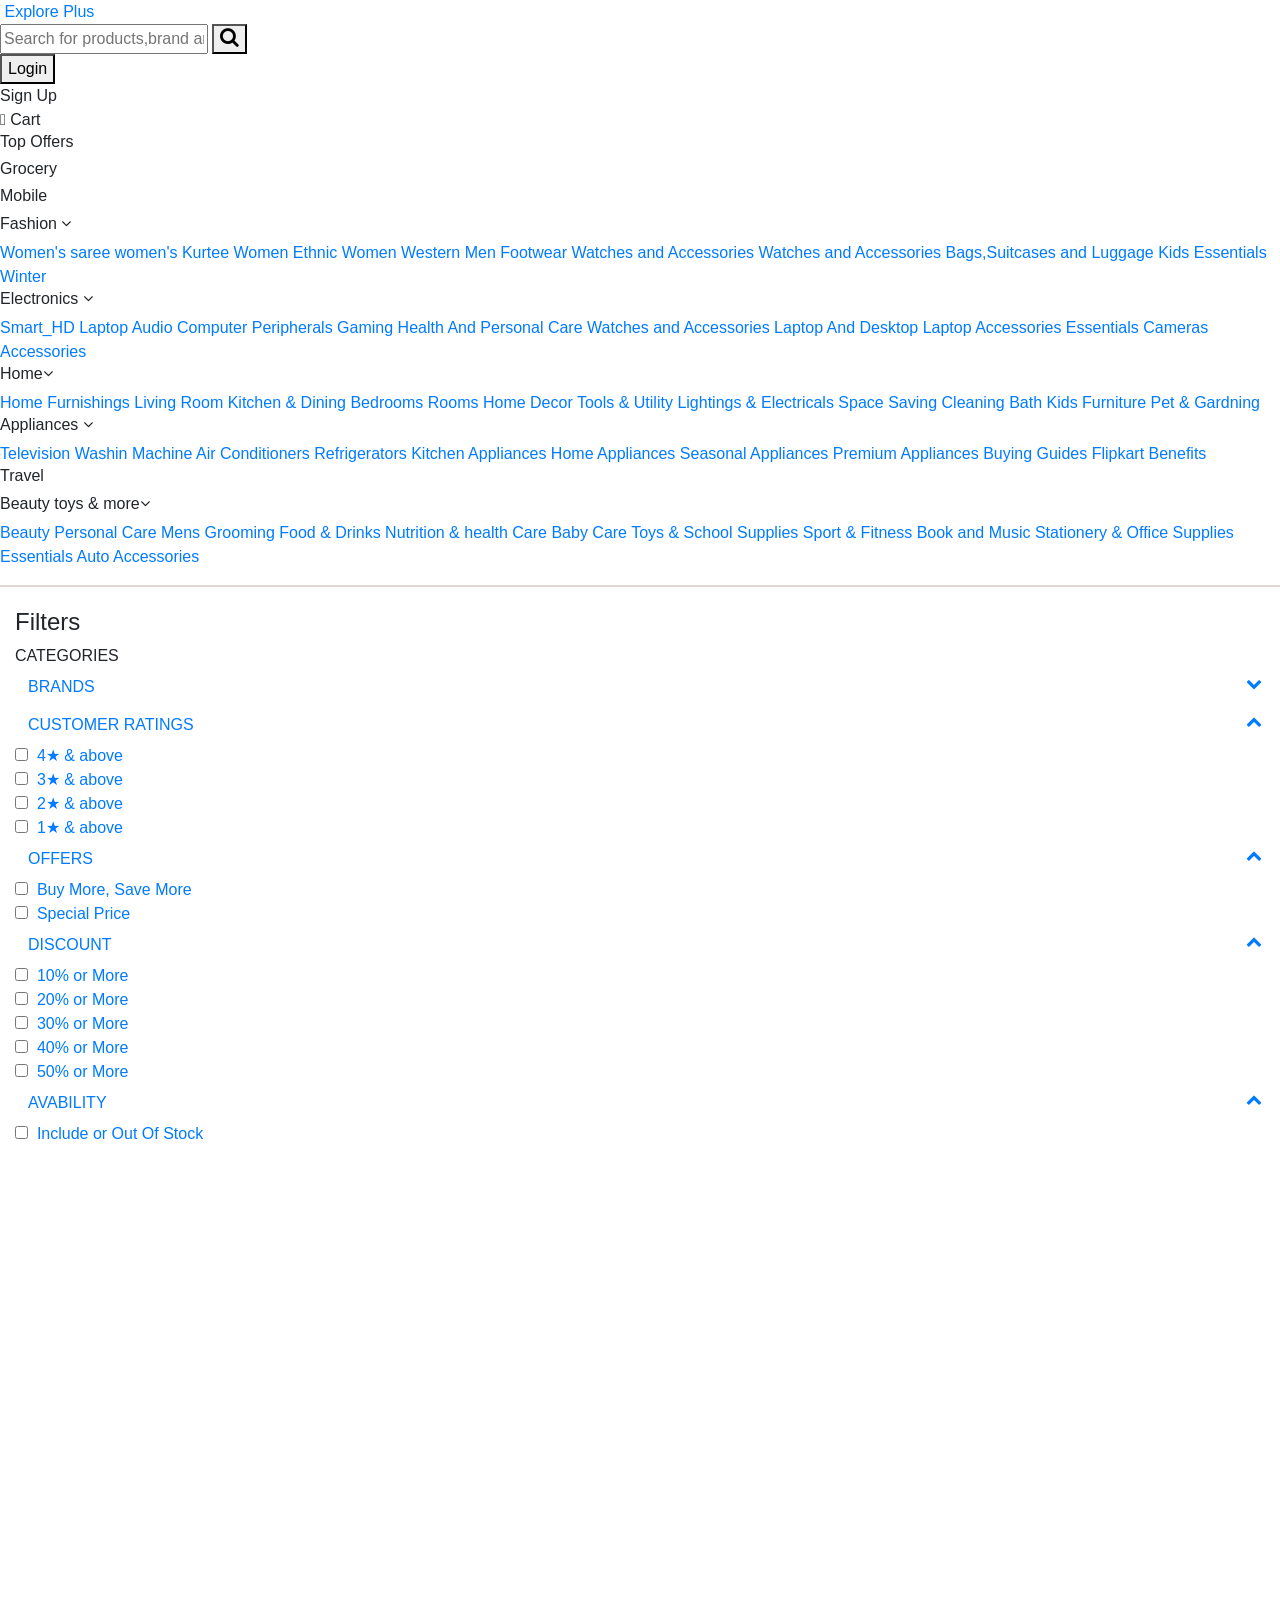
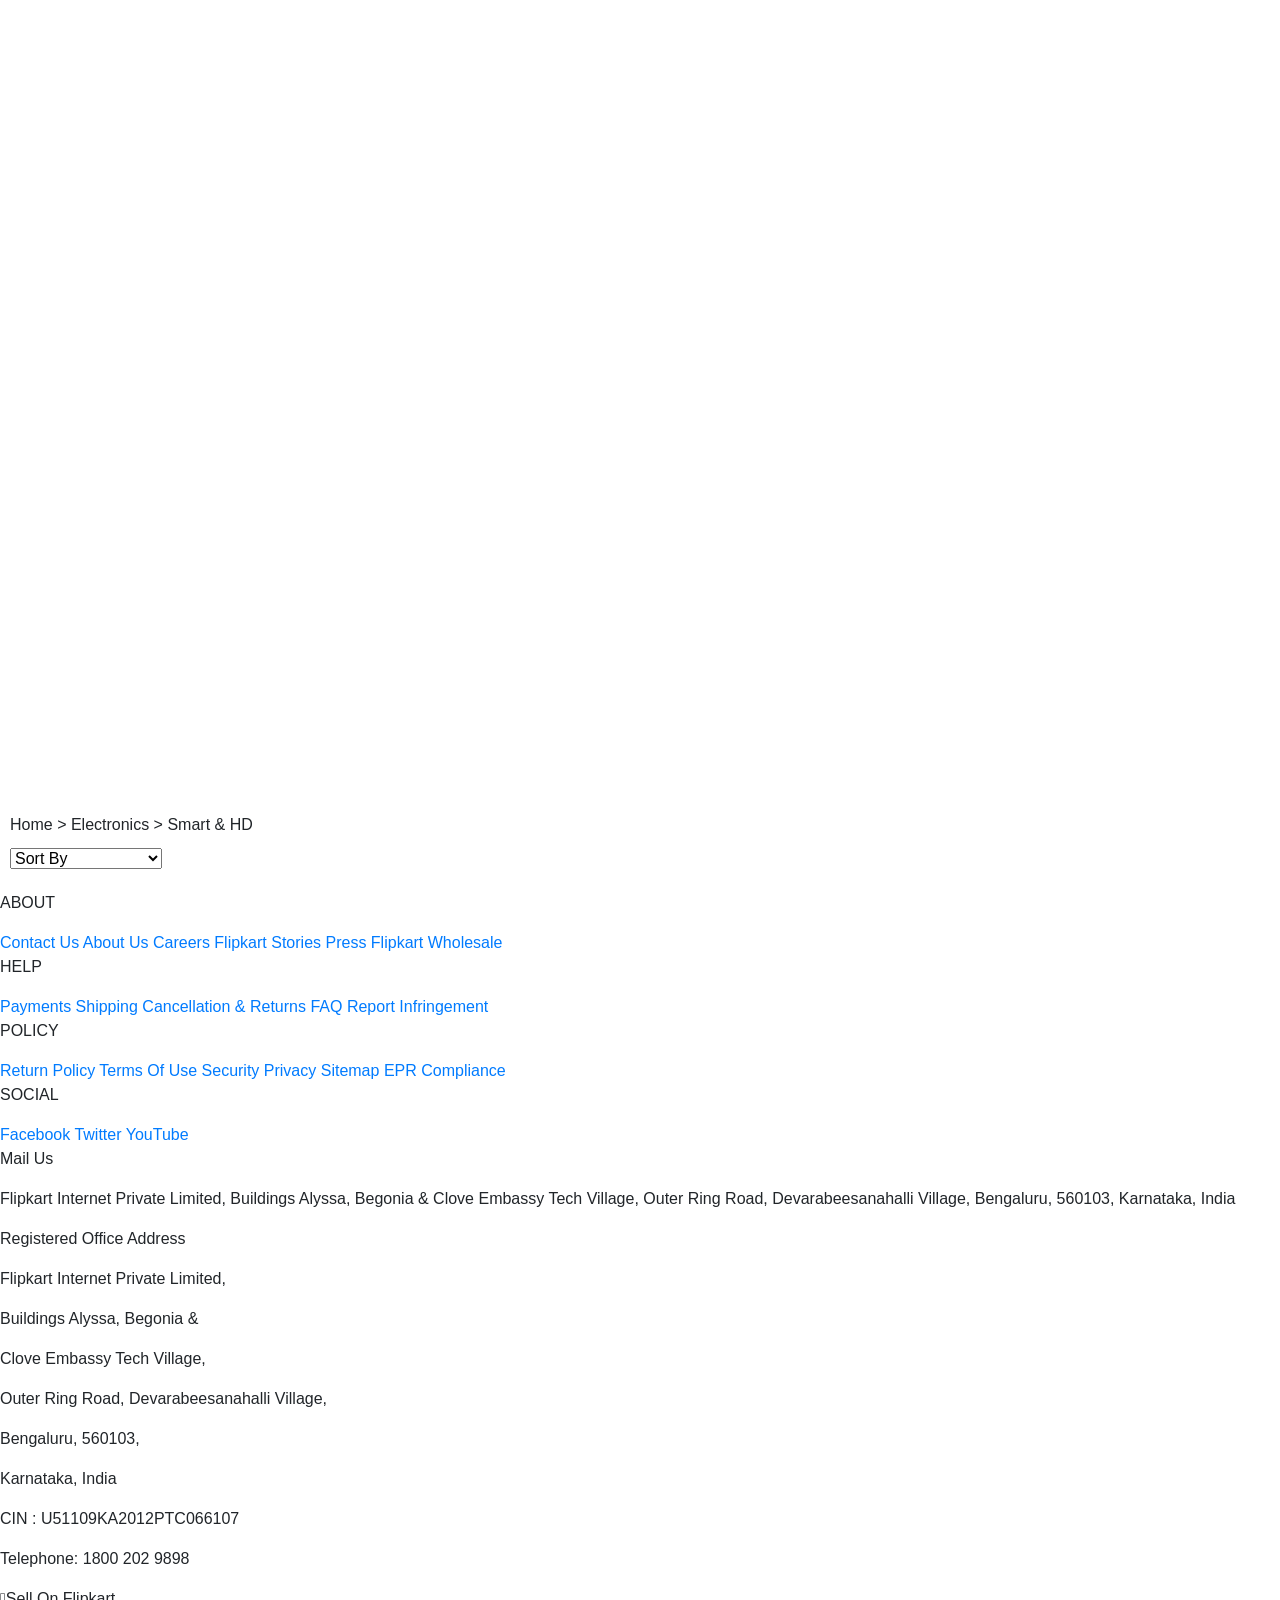
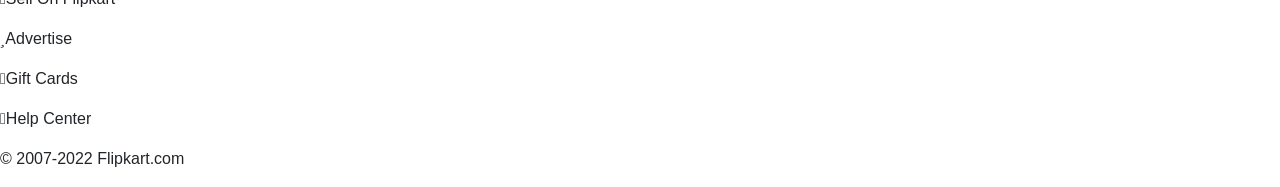
==== Kurti.html @ 8e135f57 "Add files via upload" ====
<!DOCTYPE html>
<html lang="en">

<head>
  <meta charset="UTF-8">
  <meta http-equiv="X-UA-Compatible" content="IE=edge">
  <meta name="viewport" content="width=device-width, initial-scale=1.0">
  <title>Men</title>
  <link rel="stylesheet" href="https://cdn.jsdelivr.net/npm/bootstrap@4.6.1/dist/css/bootstrap.min.css">
  <link rel="stylesheet" href="https://cdnjs.cloudflare.com/ajax/libs/font-awesome/4.7.0/css/font-awesome.min.css">
  <script src="https://cdn.jsdelivr.net/npm/jquery@3.6.0/dist/jquery.slim.min.js"></script>
  <script src="https://cdn.jsdelivr.net/npm/popper.js@1.16.1/dist/umd/popper.min.js"></script>
  <script src="https://cdn.jsdelivr.net/npm/bootstrap@4.6.1/dist/js/bootstrap.bundle.min.js"></script>

  <link rel="stylesheet" href="style/kurti.css">
</head>
<style>
  body {
    cursor: pointer;
  }
  #right{
    gap: 15px;
  }
  img{
    width: 100%;
  }
</style>

<body>



  <nav id="navbar">
    <div id="flipkart-logo">
      <img src="https://static-assets-web.flixcart.com/www/linchpin/fk-cp-zion/img/flipkart-plus_8d85f4.png" alt="" />
      <a href="">Explore <span>Plus</span>
       
      </a>
    </div>
    <div id="input-container">
      <input type="text" placeholder="Search for products,brand and more" />
      <button id="search-btn">
        <i class="fa fa-search" style="font-size: 20px"></i>
      </button>
    </div>

    <div id="login">
      <button id="log">Login</button>
      <div id="sinup">Sign Up</div>
      <div id="cart">
        <i class="fas fa-shopping-cart"></i>
        <span>Cart </span>
      </div>
    </div>



  </nav>
  <section>
    <div class="category-row">
      <div class="category-col">
       
        <h6>Top Offers</h6>
      </div>
      <div class="category-col">
        
        <h6>Grocery</h6>
      </div>
      <div class="category-col">
        
        <h6>Mobile</h6>
      </div>
      <div class="category-col">
    
        <div class="dropdown">
          <h6 class="dropbtn">
            Fashion <i class="fa fa-angle-down" aria-hidden="true"></i>
          </h6>
          <div class="dropdown-content">
            <a href="women.html">Women's saree</a>
            <a href="">women's Kurtee</a>
            <a href="">Women Ethnic</a>
            <a href="">Women Western</a>
            <a href="">Men Footwear</a>
            <a href="">Watches and Accessories</a>
            <a href="">Watches and Accessories</a>
            <a href="">Bags,Suitcases and Luggage</a>
            <a href="">Kids</a>
            <a href="">Essentials</a>
            <a href="">Winter</a>
          </div>
        </div>
      </div>
      <div class="category-col">
      
        <div class="dropdown">
          <h6 class="dropbtn">
            Electronics <i class="fa fa-angle-down" aria-hidden="true"></i>
          </h6>
          <div class="dropdown-content">
            <a href="smart_HD.html">Smart_HD</a>
            <a href="laptop.html">Laptop</a>
            <a href="">Audio</a>
            <a href="">Computer Peripherals</a>
            <a href="">Gaming</a>
            <a href="">Health And Personal Care</a>
            <a href="">Watches and Accessories</a>
            <a href="">Laptop And Desktop</a>
            <a href="">Laptop Accessories</a>
            <a href="">Essentials</a>
            <a href="">Cameras Accessories</a>
          </div>
        </div>
      </div>
      <div class="category-col">
       
        <div class="dropdown">
          <h6 class="dropbtn">
            Home<i class="fa fa-angle-down" aria-hidden="true"></i>
          </h6>
          <div class="dropdown-content">
            <a href="">Home Furnishings</a>
            <a href="">Living Room</a>
            <a href="">Kitchen & Dining</a>
            <a href="">Bedrooms Rooms</a>
            <a href="">Home Decor</a>
            <a href="">Tools & Utility</a>
            <a href="">Lightings & Electricals</a>
            <a href="">Space Saving</a>
            <a href="">Cleaning Bath</a>
            <a href="">Kids Furniture</a>
            <a href="">Pet & Gardning</a>
          </div>
        </div>
      </div>
      <div class="category-col">
       
        <div class="dropdown">
          <h6 class="dropbtn">
            Appliances <i class="fa fa-angle-down" aria-hidden="true"></i>
          </h6>
          <div class="dropdown-content">
            <a href="">Television</a>
            <a href="">Washin Machine</a>
            <a href="">Air Conditioners</a>
            <a href="">Refrigerators</a>
            <a href="">Kitchen Appliances</a>
            <a href="">Home Appliances</a>
            <a href="">Seasonal Appliances</a>
            <a href="">Premium Appliances</a>
            <a href="">Buying Guides</a>
            <a href="">Flipkart Benefits</a>
          </div>
        </div>
      </div>
      <div class="category-col">
       
        <h6>Travel</h6>
      </div>
      <div class="category-col">
        <div class="dropdown">
          <h6 class="dropbtn">
            Beauty toys & more<i class="fa fa-angle-down" aria-hidden="true"></i>
          </h6>
          <div class="dropdown-content">
            <a href="">Beauty Personal Care</a>
            <a href="">Mens Grooming</a>
            <a href="">Food & Drinks</a>
            <a href="">Nutrition & health Care</a>
            <a href="">Baby Care</a>
            <a href="">Toys & School Supplies</a>
            <a href="">Sport & Fitness</a>
            <a href="">Book and Music</a>
            <a href="">Stationery & Office Supplies</a>
            <a href="">Essentials</a>
            <a href="">Auto Accessories</a>
          </div>
        </div>
      </div>
    </div>
  </section>
  <hr style="border: 1px solid rgb(226, 212, 212);">

  <div id="container">
    <div id="sidebar" style="margin-left: 10px;padding: 5px; height: 3400px;">

      <div class="bg-white">
        <div class="sf_aside">
            <h4 class="filter">Filters</h4>
            <div id="CATEGORIES">CATEGORIES</div>
        </div>

        <div class="sf_aside">
            <a class="btn btn-link btn-block text-left" data-toggle="collapse" href="#collapseExample1" role="button" aria-expanded="false" aria-controls="collapseExample">
              <div id="BRANDS"> BRANDS<i class="fa fa-chevron-down float-right"></i></div>
               </a>
               <div class="collapse " id="collapseExample1">
                <ul class="nav flex-column">
                    <li>
                        <a href=""><input type="checkbox"> &nbsp;Anand</a>
                    </li>
                    <li>
                     <a href=""><input type="checkbox"> &nbsp;Divastri</a>
                 </li>
                 <li>
                     <a href=""><input type="checkbox"> &nbsp;Aadvika</a>
                 </li>
                </ul>
               </div>
        </div>
         
        <div class="sf_aside">
            <a class="btn btn-link btn-block text-left" data-toggle="collapse" href="#collapseExample2" role="button" aria-expanded="false" aria-controls="collapseExample">
             <div id="CUSTOMER_RATINGS"> CUSTOMER RATINGS<i class="fa fa-chevron-up float-right"></i></div>
               </a>
               <div class="collapse show" id="collapseExample2">
                <ul class="nav flex-column">
                    <li>
                        <a href=""><input type="checkbox"> &nbsp;4★ & above</a>
                    </li>
                    <li>
                     <a href=""><input type="checkbox"> &nbsp;3★ & above</a>
                 </li>
                 <li>
                     <a href=""><input type="checkbox"> &nbsp;2★ & above</a>
                 </li>
                 <li>
                  <a href=""><input type="checkbox"> &nbsp;1★ & above</a>
              </li>
                </ul>
               </div>
        </div>

        <div class="sf_aside">
          <a class="btn btn-link btn-block text-left" data-toggle="collapse" href="#collapseExample3" role="button" aria-expanded="false" aria-controls="collapseExample">
           <div id="OFFERS"> OFFERS<i class="fa fa-chevron-up float-right"></i></div>
             </a>
             <div class="collapse show" id="collapseExample3">
              <ul class="nav flex-column">
                  <li>
                      <a href=""><input type="checkbox"> &nbsp;Buy More, Save More</a>
                  </li>
                  <li>
                   <a href=""><input type="checkbox"> &nbsp;Special Price</a>
               </li>
               
              </ul>
             </div>
      </div>

      <div class="sf_aside">
        <a class="btn btn-link btn-block text-left" data-toggle="collapse" href="#collapseExample4" role="button" aria-expanded="false" aria-controls="collapseExample">
       <div id="DISCOUNT"> DISCOUNT<i class="fa fa-chevron-up float-right"></i></div>
           </a>
           <div class="collapse show" id="collapseExample4">
            <ul class="nav flex-column">
                <li>
                    <a href=""><input type="checkbox"> &nbsp;10% or More</a>
                </li>
                <li>
                 <a href=""><input type="checkbox"> &nbsp;20% or More</a>
             </li>
             <li>
                 <a href=""><input type="checkbox"> &nbsp;30% or More</a>
             </li>
             <li>
              <a href=""><input type="checkbox"> &nbsp;40% or More</a>
          </li>

          <li>
            <a href=""><input type="checkbox"> &nbsp;50% or More</a>
        </li>
            </ul>
           </div>
    </div>


    <div class="sf_aside">
      <a class="btn btn-link btn-block text-left" data-toggle="collapse" href="#collapseExample5" role="button" aria-expanded="false" aria-controls="collapseExample">
       <div id="AVABILITY"> AVABILITY<i class="fa fa-chevron-up float-right"></i></div>
         </a>
         <div class="collapse show" id="collapseExample5">
          <ul class="nav flex-column">
              <li>
                  <a href=""><input type="checkbox"> &nbsp;Include or Out Of Stock</a>
              </li>
             
           
          </ul>
         </div>
  </div>
         
    </div>


    </div>
    <div id="main">
      <p style="margin: 10px;"> Home > Electronics > Smart & HD</p>

      <div id="FilterAndSortBox" style="margin: 10px;margin-bottom: 20px;">
        <select onchange="Tsort()" id="sortT">
          <option value="">Sort By</option>
          <option value="high">Price: High to Low</option>
          <option value="low">Price: Low to High</option>
        </select>


      </div>

      <div id="right">

      </div>
    </div>
    <div></div>
  </div>


  <footer id="footer">

    <div class="footer-row">
      <div class="footer-col-1">
        <div class="footer-heading">
          <p>ABOUT</p>
        </div>
        <div class="footer-list">
          <a href="#">Contact Us</a>
          <a href="#">About Us</a>
          <a href="#">Careers</a>
          <a href="#">Flipkart Stories</a>
          <a href="#">Press</a>
          <a href="#">Flipkart Wholesale</a>
        </div>
      </div>
      <div class="footer-col-2">
        <div class="footer-heading">
          <p>HELP</p>
        </div>
        <div class="footer-list">
          <a href="#">Payments</a>
          <a href="#">Shipping</a>
          <a href="#">Cancellation & Returns</a>
          <a href="#">FAQ</a>
          <a href="#">Report Infringement</a>

        </div>
      </div>
      <div class="footer-col-3">
        <div class="footer-heading">
          <p>POLICY</p>
        </div>
        <div class="footer-list">
          <a href="#">Return Policy</a>
          <a href="#">Terms Of Use</a>
          <a href="#">Security</a>
          <a href="#">Privacy</a>
          <a href="#">Sitemap</a>
          <a href="#">EPR Compliance</a>
        </div>
      </div>
      <div class="footer-col-4">
        <div class="footer-heading">
          <p>SOCIAL</p>
        </div>
        <div class="footer-list">
          <a href="#">Facebook</a>
          <a href="#">Twitter</a>
          <a href="#">YouTube</a>

        </div>
      </div>

      <div class="footer-col-5">
        <div class="footer-heading">
          <p>Mail Us</p>
        </div>
        <div class="footer-list">
          <p>Flipkart Internet Private Limited,
            Buildings Alyssa, Begonia &
            Clove Embassy Tech Village,
            Outer Ring Road, Devarabeesanahalli Village,
            Bengaluru, 560103,
            Karnataka, India</p>

        </div>
      </div>

      <div class="footer-col-6">
        <div class="footer-heading">
          <p>Registered Office Address</p>
        </div>
        <div class="footer-list-address">
          <p>Flipkart Internet Private Limited,</p>
          <p>Buildings Alyssa, Begonia &</p>
          <p>Clove Embassy Tech Village,</p>
          <p>Outer Ring Road, Devarabeesanahalli Village,</p>
          <p>Bengaluru, 560103,</p>
          <p>Karnataka, India</p>
          <p>CIN : U51109KA2012PTC066107</p>
          <p> Telephone:<span> 1800 202 9898</span></p>

        </div>
      </div>
    </div>
    <div class="footer-row2">
      <div class="footer-row2-col">
        <p> <i class="fas fa-shopping-bag"></i>Sell On Flipkart</p>
      </div>
      <div class="footer-row2-col">
        <p><i class="fas fa-star"></i>Advertise</p>
      </div>
      <div class="footer-row2-col">
        <p><i class="fas fa-gift"></i>Gift Cards</p>
      </div>
      <div class="footer-row2-col">
        <p><i class="fas fa-question-circle"></i>Help Center</p>
      </div>
      <div class="footer-row2-col">
        <p>© 2007-2022 Flipkart.com</p>
      </div>
    </div>

  </footer>
</body>

</html>
<script src="script/kurti.js"></script>
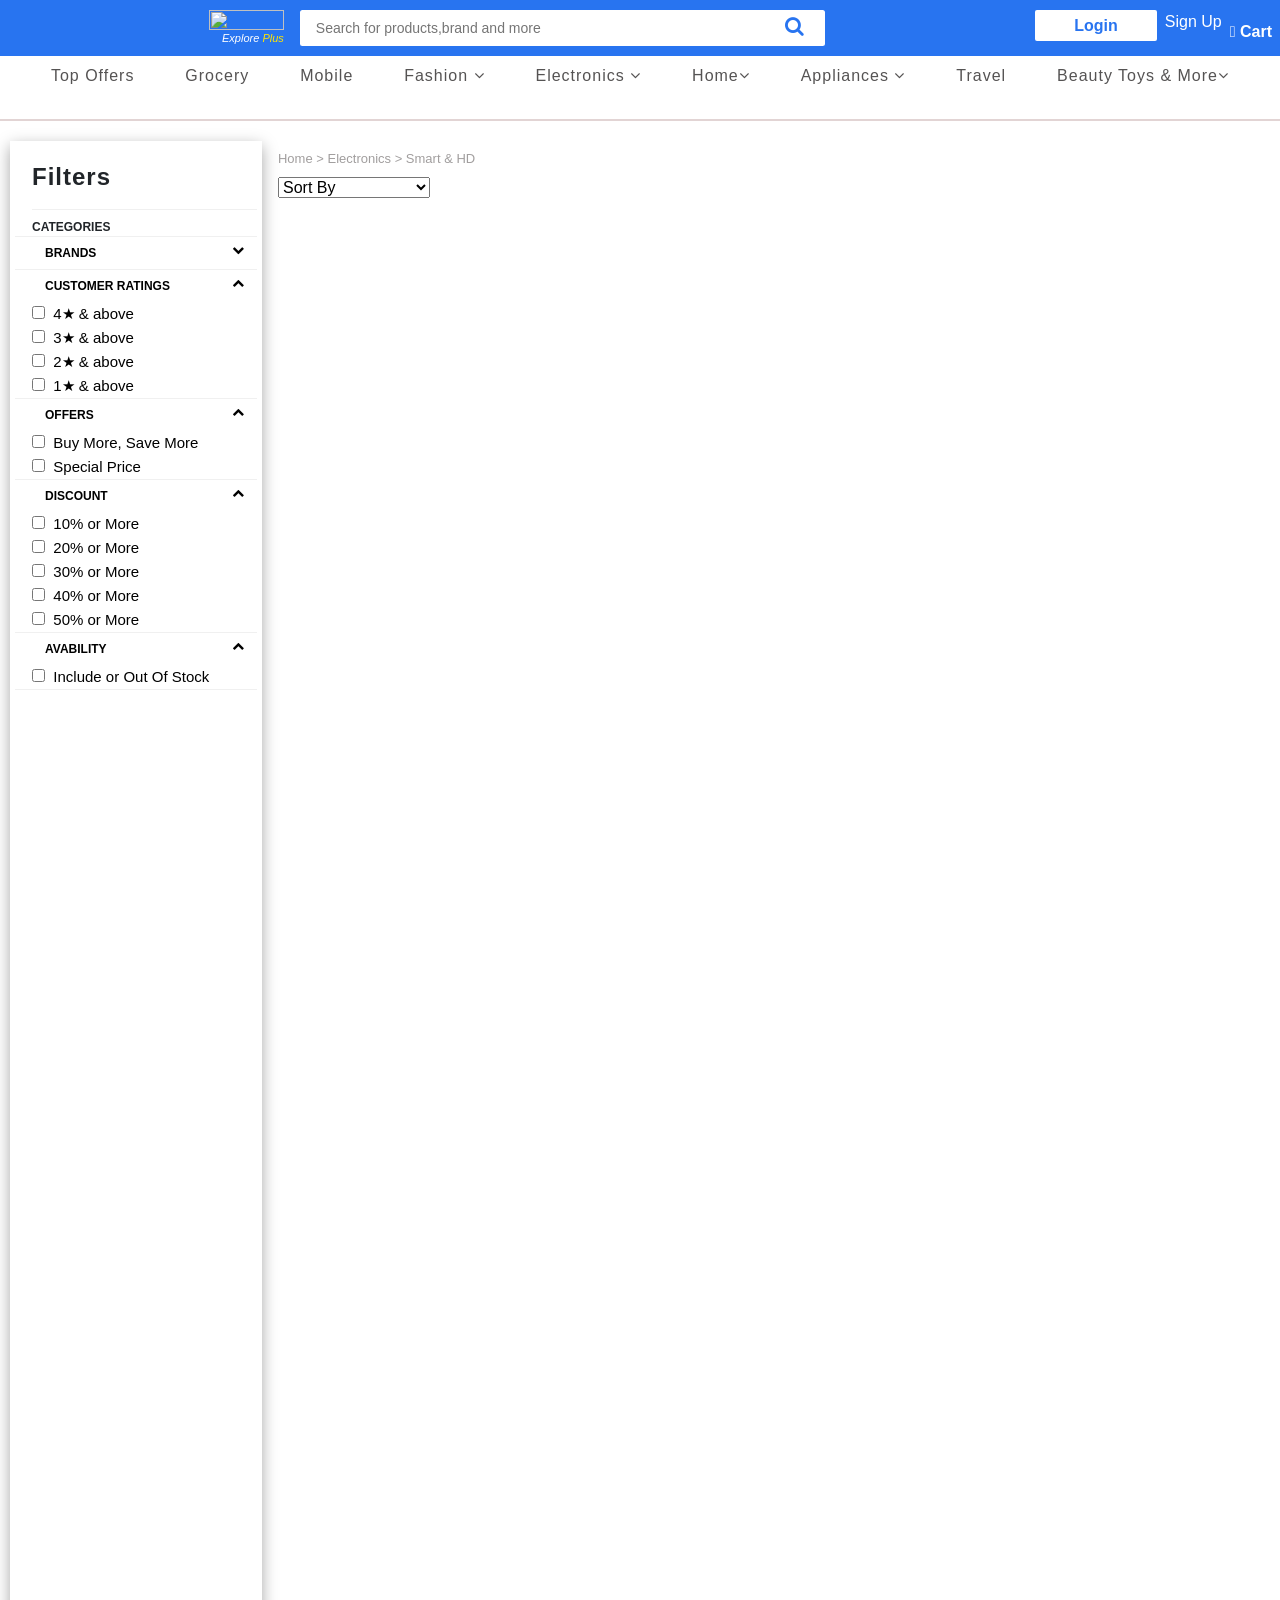
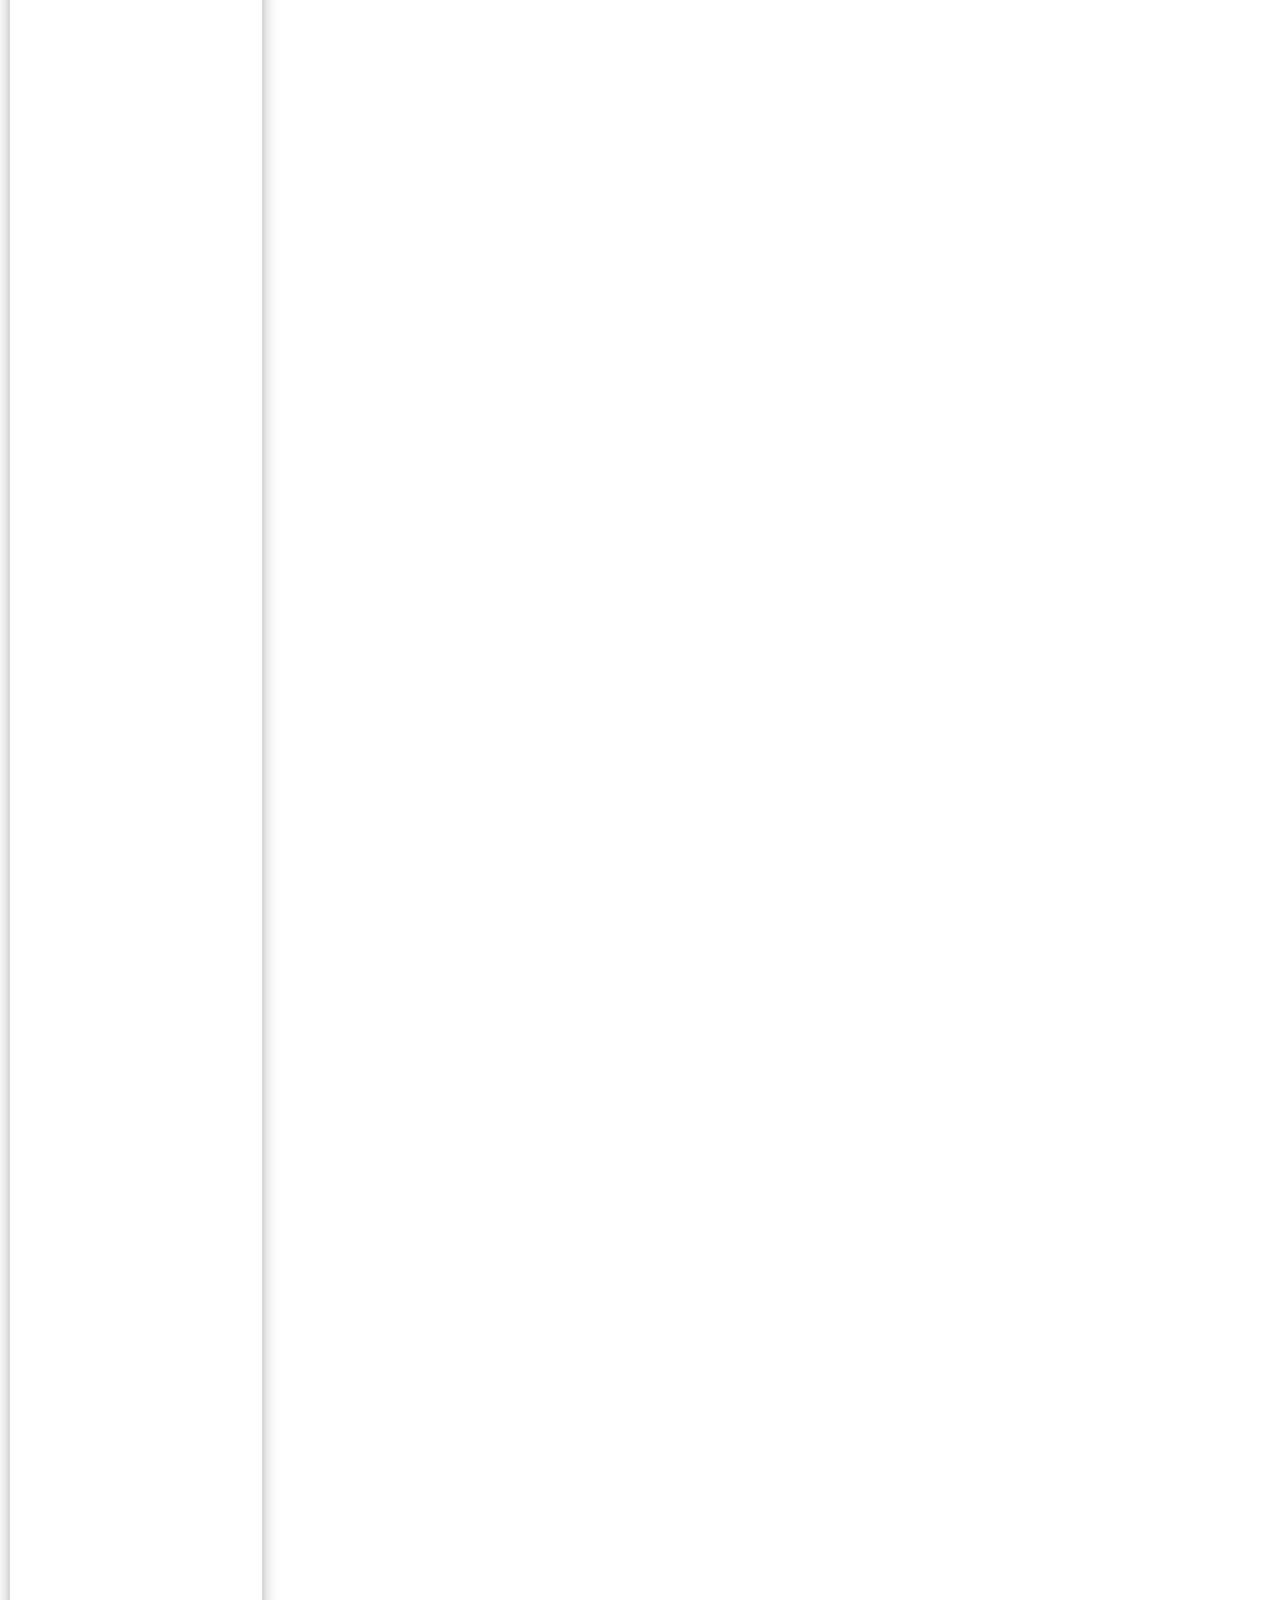
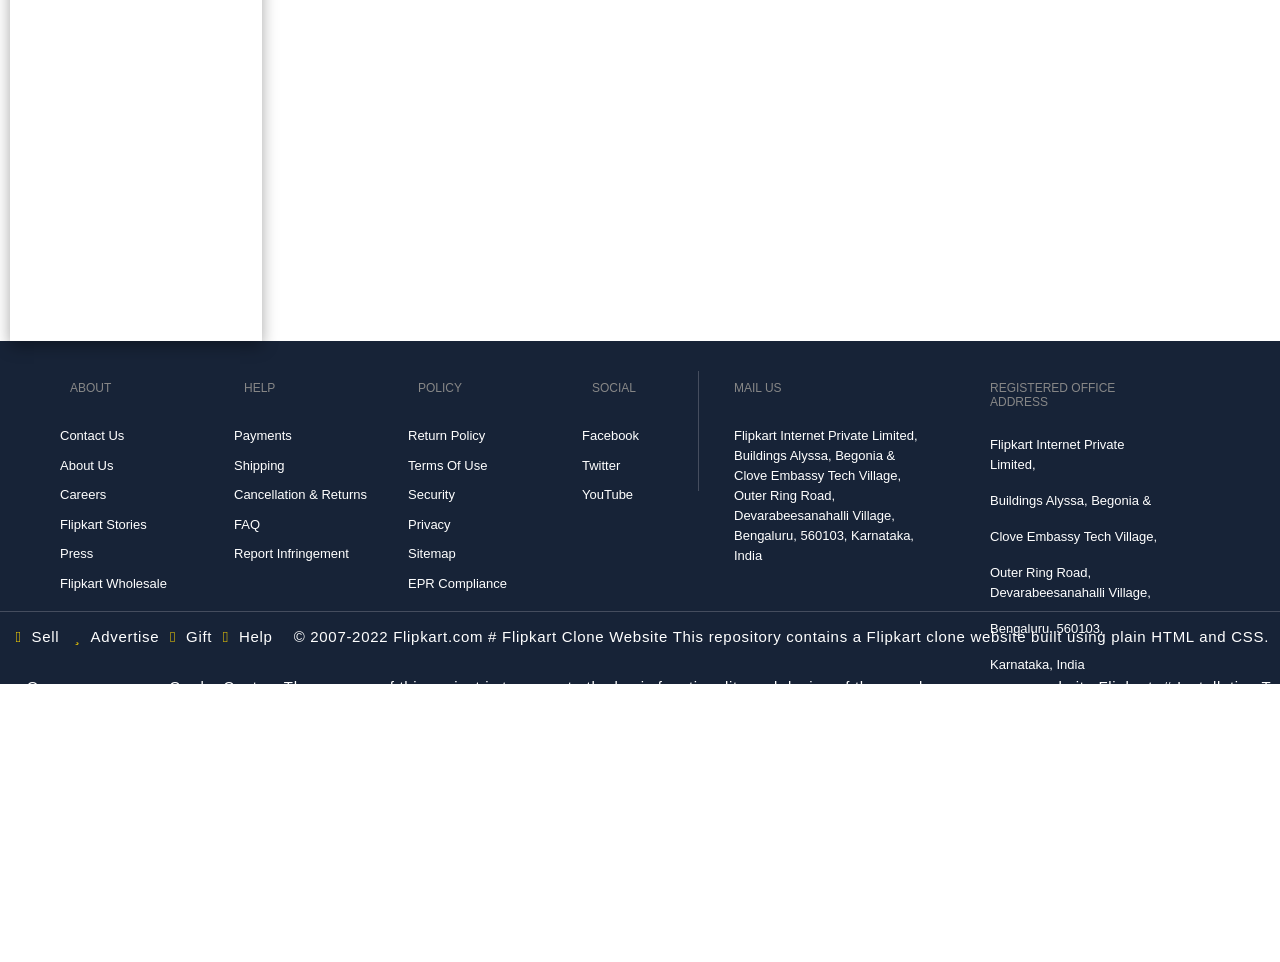
==== commit 365b077d: "Update Kurti.html" ====
--- a/Kurti.html
+++ b/Kurti.html
@@ -415,7 +415,29 @@
         <p><i class="fas fa-question-circle"></i>Help Center</p>
       </div>
       <div class="footer-row2-col">
-        <p>© 2007-2022 Flipkart.com</p>
+        <p>© 2007-2022 Flipkart.com 
+# Flipkart Clone Website
+
+This repository contains a Flipkart clone website built using plain HTML and CSS. The purpose of this project is to recreate the basic functionality and design of the popular e-commerce website Flipkart.
+
+# Installation
+To run this Flipkart clone website locally, follow these steps:
+
+Clone the repository:
+git clone https://github.com/Techbarsha/flipcart_clone.git
+
+Navigate to the project directory: cd Flipkart-clone
+
+Open the index.html file in your preferred web browser.
+
+# Screenshot
+![Logo](SC.png)
+
+# Disclaimer
+This project is a clone of the Flipkart website created for learning purposes. It is not affiliated with or endorsed by Flipkart in any way. The use of the Flipkart name and branding is purely for illustrative purposes.
+
+Please note that this project is not intended for production use and may lack certain security features and optimizations found in the original Flipkart website.
+</p>
       </div>
     </div>
 
@@ -423,4 +445,4 @@
 </body>
 
 </html>
-<script src="script/kurti.js"></script>+<script src="script/kurti.js"></script>
--- a/style/kurti.css
+++ b/style/kurti.css
@@ -0,0 +1,504 @@
+
+    * {
+        padding: 0;
+        margin: 0;
+        box-sizing: border-box;
+        font-family:Arial, Helvetica ;
+       
+      }
+      body {
+        font-family: Roboto, Arial, sans-serif;
+      }
+      #navbar {
+        height: 56px;
+        width: 100%;
+        background-color: #2874f0;
+        display: flex;
+        /* position: fixed; */
+      }
+    
+      #flipkart-logo {
+        height: 100%;
+        width: 137px;
+        margin-left: 148px;
+        /* border: 1px solid black; */
+        display: flex;
+        flex-direction: column;
+      }
+      #flipkart-logo > img {
+        height: 20.11px;
+        width: 75px;
+        margin-top: 10px;
+        margin-left: 3.8rem;
+      }
+      #flipkart-logo > a {
+        text-align: end;
+        font-size: 11px;
+        font-style: italic;
+        text-decoration: none;
+      }
+      #flipkart-logo > a {
+        color: white;
+      }
+      #flipkart-logo > a > span {
+        color: #ffe500;
+      }
+      #input-container > input {
+        height: 36px;
+        width: 525px;
+        margin-left: 1rem;
+        margin-top: 0.6rem;
+        border-radius: 2.5px;
+        border: none;
+        padding: 0 16px;
+        font-size: 14px;
+      }
+      #search-btn {
+        height: 15px;
+        width: 40px;
+        background-color: white;
+        border: none;
+        letter-spacing: 0;
+        margin-left: -50px;
+        padding-top: 0;
+      }
+      #input-container > button {
+        color: #2874f0;
+      }
+      #login {
+        /* border: 1px solid red; */
+        width: 370px;
+        margin-left: 13rem;
+        display: flex;
+        justify-content: space-evenly;
+        color: white;
+        height: 40px;
+        margin-top: 10px;
+      }
+      #login > button {
+        height: 31.2px;
+        width: 121.5px;
+        background-color: #ffffff;
+        color: #2874f0;
+        font-size: 16px;
+        font-weight: bold;
+        border: 0;
+        border-radius: 2px;
+      }
+      #more {
+        margin-top: 10px;
+        font-weight: bold;
+      }
+      #cart {
+        margin-top: 10px;
+        font-weight: bold;
+      }
+    
+    
+    
+    #container{
+        width: 100%;
+       
+        /* height: 4400px; */
+        /* border: 1px solid blue; */
+        display: flex;
+        gap: 0.5%;
+     
+     }
+     #sidebar{
+         width: 18%;
+         /* height: 4360px; */
+         box-shadow: rgba(0, 0, 0, 0.35) 0px 5px 15px;
+       
+     }
+     #main{
+         width: 80%;
+     }
+    
+     #main>p{
+         font-size: 13px;
+         color: #a19e9e;
+     }
+     p>home{
+        cursor: pointer;
+        color: skyblue; 
+     }
+     #topest:hover{
+         cursor: pointer;
+         color: skyblue;
+        
+     }
+     #right{
+         display: grid;
+         grid-template-columns: repeat(4,1fr);
+         width: 100%;
+         gap: 1%;
+         margin-top: 10px;
+        
+       
+     }
+     #right>div{
+        box-shadow: rgba(0, 0, 0, 0.24) 0px 3px 8px;
+        margin-bottom: 0px;
+     }
+     #imgdiv{
+         display: flex;
+         justify-content: center;
+         width: 100%;
+     }
+     img{
+         
+         width: 80%;
+         max-height: 300px;
+         /* margin: auto;
+         margin-left: 12%; */
+        
+     }
+     
+    
+    
+     p{
+        font: 1em sans-serif;
+        font: weight 100px;
+        margin-left: 10px;
+      
+    }
+    
+    p1{
+        font-weight: bold;
+        margin-right: 10px;
+        margin-left: 10px;
+    }
+    
+    p2{
+        color: #686666;
+        text-decoration: line-through;
+        margin-right: 15px;
+        margin-left: 10px;
+    }
+    p3{
+        color: #0b9212;
+        font-weight: bold;
+    }
+    
+    p4{
+      color: #686666;
+     
+      margin-right: 15px;
+      margin-left: 10px;
+      font-weight: bold;
+    }
+    
+    /******sidebar*****/
+    
+    
+    
+    
+    
+    
+    #sidebar{
+     /* border:1px solid red; */
+      width: 20%;
+      height: 100%;
+    padding: 0px;
+     
+    }
+    .filter{
+      /* padding: 15px; */
+      padding-top: 17px;
+      padding-bottom: 17px;
+      border-bottom: 1px solid #f0f0f0;
+      font-family:Arial, Helvetica ;
+      font-weight: bold;
+    
+    }
+    .sf_aside{
+      border-bottom: 1px solid #f0f0f0;
+      padding-left: 17px;
+      
+    
+    }
+    
+    #BRANDS,#CUSTOMER_RATINGS,#OFFERS,#DISCOUNT,#AVABILITY,#CATEGORIES{
+    
+      font-weight: bold;
+      font-size: 12px;
+    }
+    
+    #BRANDS,#CUSTOMER_RATINGS,#OFFERS,#DISCOUNT,#AVABILITY,#CATEGORIES:hover{
+    
+      color: black;
+    }
+    
+    .sf_aside a{
+      color: black;
+      font-size: 15px;
+    }
+    
+    .sf_aside a:hover{
+    text-decoration: none;
+    color: black;
+    
+    }
+    
+    
+    .collapsing{
+      -webkit-transition: none;
+      transition: none;
+      display: none;
+    }
+    
+    
+    #FilterAndSortBox{
+        width: 100%;
+        /* height: 40px; */
+        /* display: flex; */
+        /* border: 1px solid red; */
+    
+    }
+    
+    #sort{
+        font-weight: bold;
+    }
+    #foot1{
+        border: 1px solid red;
+        height: 472px;
+    }
+    /* footer -----------------*/
+    footer{
+        background-color: #172337;
+        height: 332;
+      }
+      .footer-row{
+        width: 100%;
+        height: 270px;
+        display: flex;
+        padding: 30px 60px;
+      }
+      .footer-row2{
+        display: flex;
+        border-top: 1px solid #454d5e;
+        justify-content: space-evenly;
+        height: 73px;
+      }
+      .footer-col-1{
+        width: 15%;
+      }
+      .footer-col-2{
+        width: 15%;
+      }
+      .footer-col-3{
+        width: 15%;
+      }
+      .footer-col-4{
+        width: 10%;
+      }
+      .footer-col-5{
+        width: 20%;
+        border-left:1px solid #454d5e ;
+        height: 120px;
+        padding-left: 25px;
+      }
+      .footer-col-6{
+        width: 20%;
+        padding-left: 50px;
+      }
+      .footer-heading p{
+      color: #878787;
+      font-size: 12px;
+      font-weight: 400;
+      text-align: left;
+      padding: 10px 0px;
+      cursor: pointer;
+      text-transform: uppercase;
+      }
+      .footer-list a{
+        text-align: left;
+        display: block;
+        text-decoration: none;
+       text-transform: capitalize;
+        color: white;
+        font-size: 13px;
+        font-weight: 400;
+        padding: 5px 0px;
+      }
+      .footer-list a:hover{
+        text-decoration: underline;
+      }
+      .footer-list  p{
+        text-align: left;
+        display: block;
+        color: white;
+        font-size: 13px;
+        font-weight: 100px;
+        padding:5px 0px;
+        line-height: 20px;
+        cursor: pointer;
+      }
+      .footer-list-address p{
+        text-align: left;
+        display: block;
+        color: white;
+        font-size: 13px;
+        font-weight: 100px;
+        line-height: 20px;
+         cursor: pointer;
+      }
+      .footer-list-address span{
+        color: rgb(60,109,245);
+        cursor: pointer;
+      }
+      .footer-row2-col p{
+      color: white;
+        font-size: 15px;
+        font-weight: 100px;
+        line-height: 20px;
+         cursor: pointer;
+          text-align: center;
+          line-height: 50px;
+          letter-spacing: .7px;
+      }
+      .fa-shopping-bag, .fa-star, .fa-gift ,.fa-question-circle{
+        color: #ffd700;
+        cursor: pointer;
+       padding-right: 10px;
+       font-size: 15px;
+      }
+      #payment-icons{
+        margin-top: 1.2rem;
+      }
+      html, body {
+        max-width: 100%;
+        overflow-x: hidden;
+      }
+        .category-row {
+          display: flex;
+          justify-content: space-evenly;
+          width: 100%;
+          height: auto;
+          /* margin-top: 10px; */
+          text-align: center;
+          /* background-color: whitesmoke; */
+          box-sizing: border-box;
+        }
+        .category-col {
+          padding: 10px 0px;
+          cursor: pointer;
+          color: rgb(85, 83, 83);
+        }
+      
+        .category-col img {
+          width: 64px;
+          height: 64px;
+        }
+        .category-col h5:hover {
+          color: #2874f0;
+        }
+        .dropdown {
+      position: relative;
+      /* display: inline-block; */
+      
+      }
+      .dropdown-content {
+      display: none;
+      position: absolute;
+      background-color: #f1f1f1;
+      min-width: 250px;
+      box-shadow: 0px 8px 16px 0px rgba(0,0,0,0.2);
+      z-index: 1;
+      }
+      .dropdown-content a {
+      color: black;
+      padding: 12px 16px;
+      text-decoration: none;
+      display: block;
+      text-align: left;
+      }
+      
+      .dropdown-content a:hover {background-color:#ffffff}
+      
+      .dropdown:hover .dropdown-content {display: block;}
+      .slides{
+      height: 280px;
+      width: 1680px;
+      }
+      .card{
+      box-shadow: rgb(177,174,174) 0px 0px 5px 1px;
+      padding: 10px 0px;
+      margin: 10px 5px;
+      border-radius: 5px;
+      }
+      .common-heading{
+       display: flex;
+       justify-content: space-between;
+       width: 100%;
+       padding: 5px 20px;
+       margin-top: 20px;
+       box-shadow: 0 1px 1px 0 rgb(0 0 0 /16%);
+      }
+      .common-heading-left h1{
+       font-size: 20px;
+       font-weight: 400;
+       padding:auto;
+      }
+      .common-heading-left h2{
+       font-size: 15px;
+       padding: 5px 0px;
+       color: rgb(145,141,138) ;
+       font-weight: 200;
+      }
+      .common-heading-right button{
+       width: 90px;
+       height: 40px;
+       font-size: 18px;
+       background-color: #2874f0;
+       border: none;
+       color: white;
+       border-radius: 2px;
+      }
+      .common-row{
+       display: flex;
+       justify-content: space-evenly;
+       width: 100%;
+       max-height: 366px;
+       margin: 10px 0px;
+      }
+      .common-col{
+       text-align: center;
+       line-height: 22px;
+      }
+      .common-col img{
+       width: 69px;
+       height: 150px;
+       transition: 300ms;
+      }
+      .common-col img:hover{
+       transform: scale(0.9);
+      }
+      .common-col h3,h4,h6{
+       text-transform: capitalize;
+       letter-spacing: 1px;
+       cursor: pointer;
+      }
+      .common-col h3{
+       margin-top: 10px;
+       font-size: 16px;
+      }
+      .common-col h4{
+       color: green;
+       font-size: 14px;
+       font-weight: 300;
+      }
+      .common-col h6{
+      color: rgb(161,161,161);
+      font-size: 12px;
+      font-weight: 100;
+      }
+      
+      #container{
+          margin-top: 20px;
+      }
+      .dropdown-content>a:hover{
+        color: #2874f0;
+      
+      }
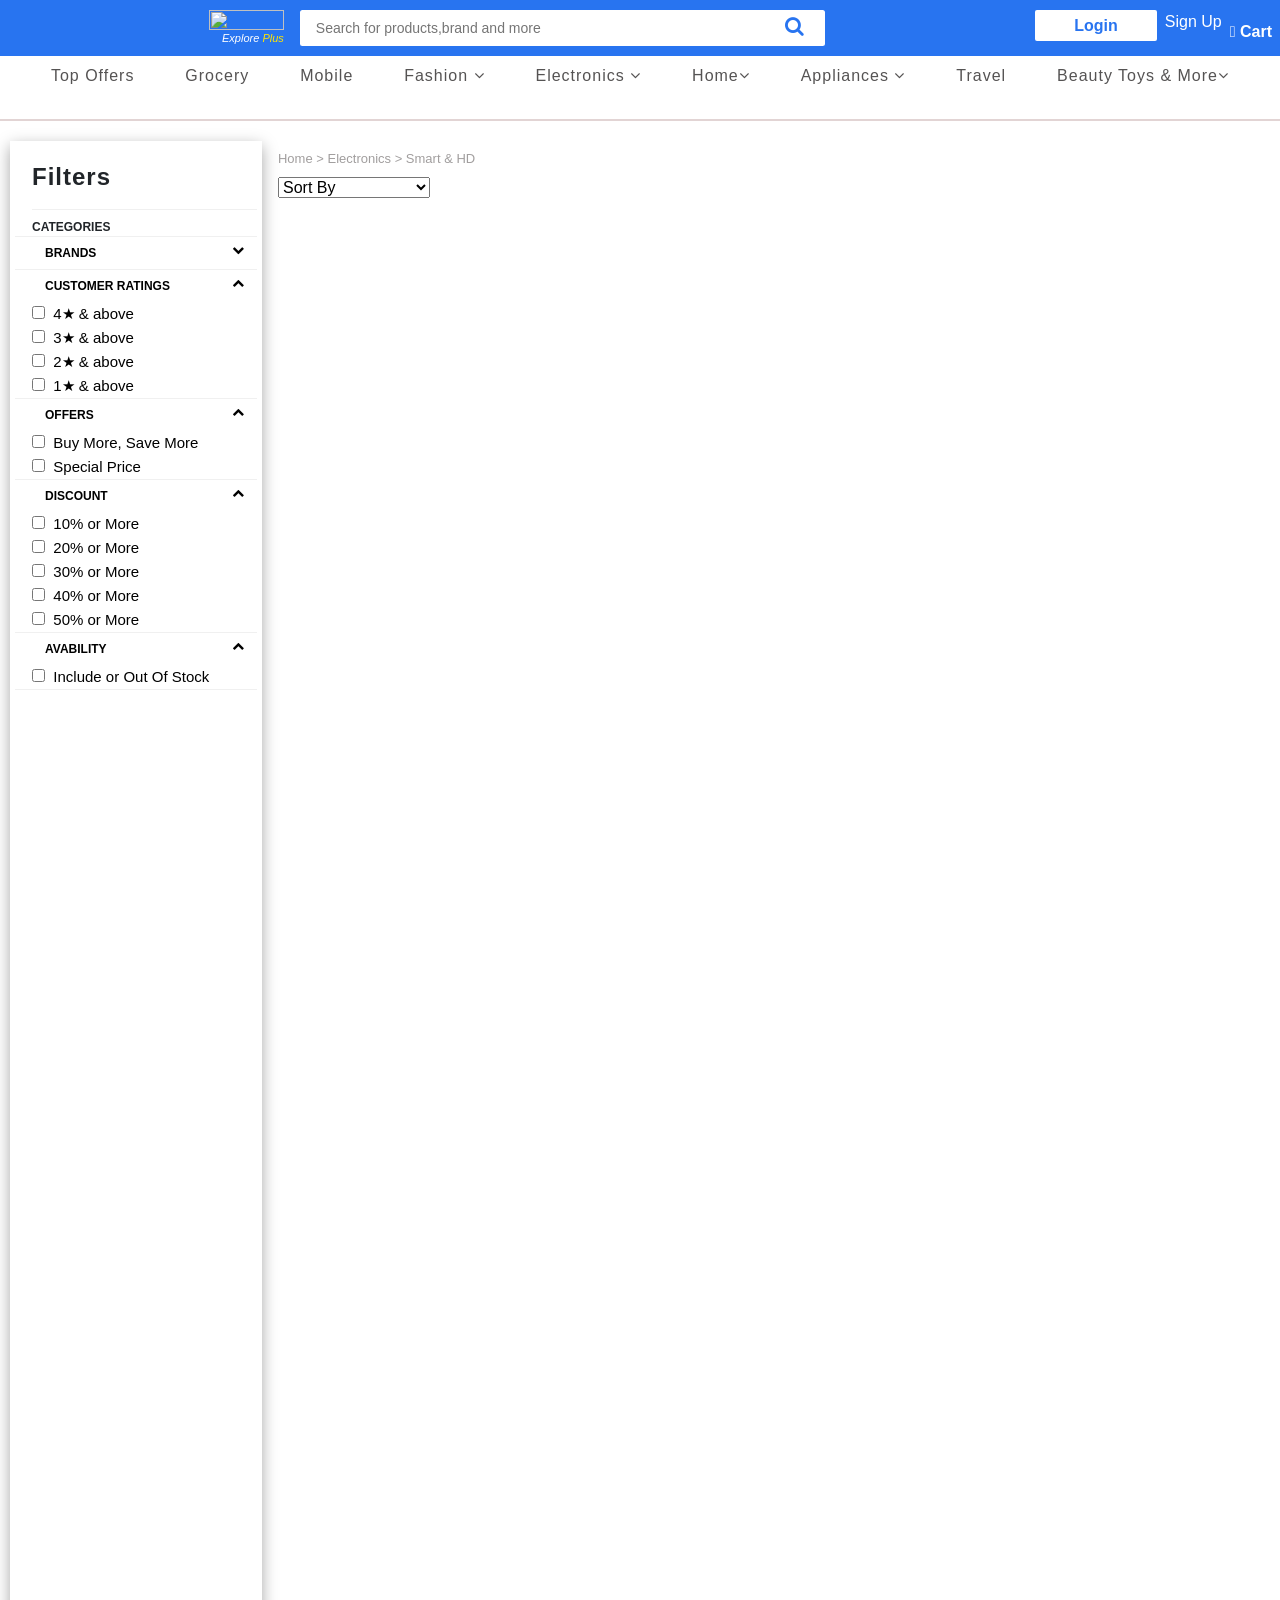
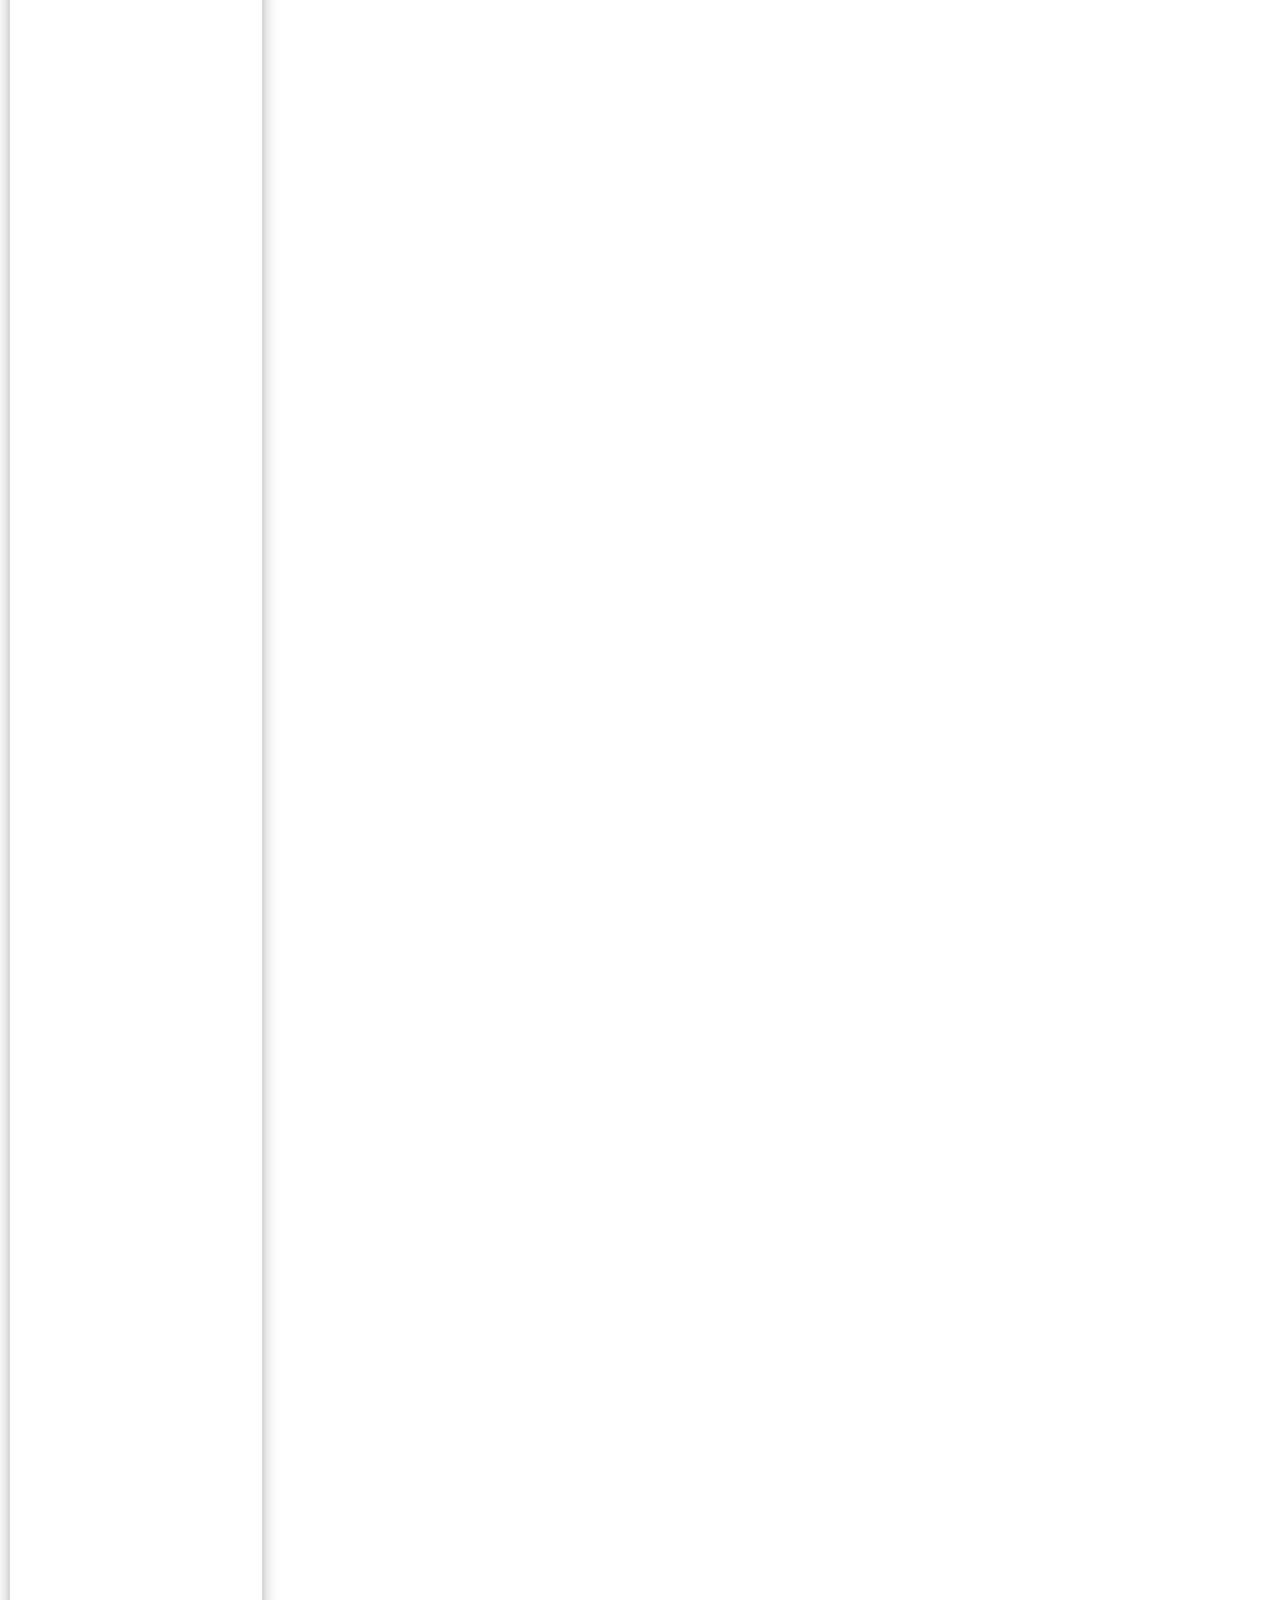
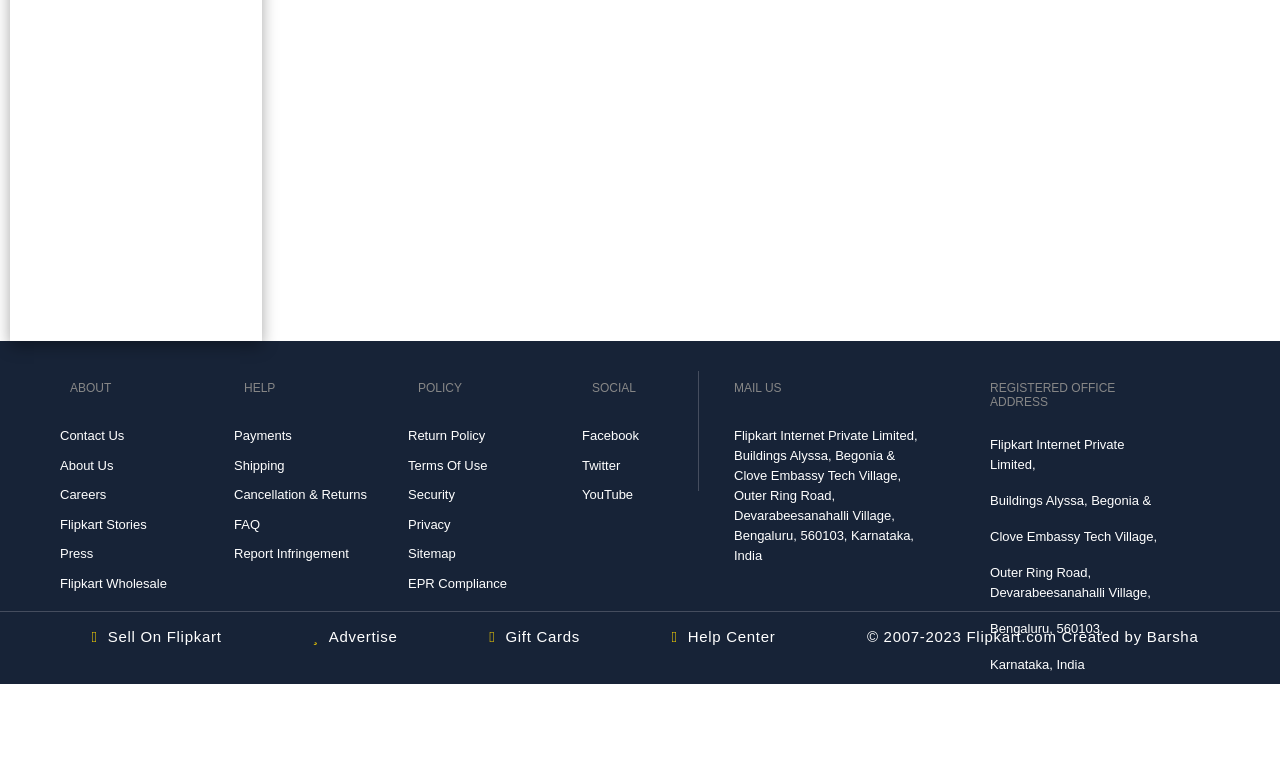
==== commit bcb7b307: "Update Kurti.html" ====
--- a/Kurti.html
+++ b/Kurti.html
@@ -415,29 +415,7 @@
         <p><i class="fas fa-question-circle"></i>Help Center</p>
       </div>
       <div class="footer-row2-col">
-        <p>© 2007-2022 Flipkart.com 
-# Flipkart Clone Website
-
-This repository contains a Flipkart clone website built using plain HTML and CSS. The purpose of this project is to recreate the basic functionality and design of the popular e-commerce website Flipkart.
-
-# Installation
-To run this Flipkart clone website locally, follow these steps:
-
-Clone the repository:
-git clone https://github.com/Techbarsha/flipcart_clone.git
-
-Navigate to the project directory: cd Flipkart-clone
-
-Open the index.html file in your preferred web browser.
-
-# Screenshot
-![Logo](SC.png)
-
-# Disclaimer
-This project is a clone of the Flipkart website created for learning purposes. It is not affiliated with or endorsed by Flipkart in any way. The use of the Flipkart name and branding is purely for illustrative purposes.
-
-Please note that this project is not intended for production use and may lack certain security features and optimizations found in the original Flipkart website.
-</p>
+        <p>© 2007-2023 Flipkart.com Created by Barsha</p>
       </div>
     </div>
 
